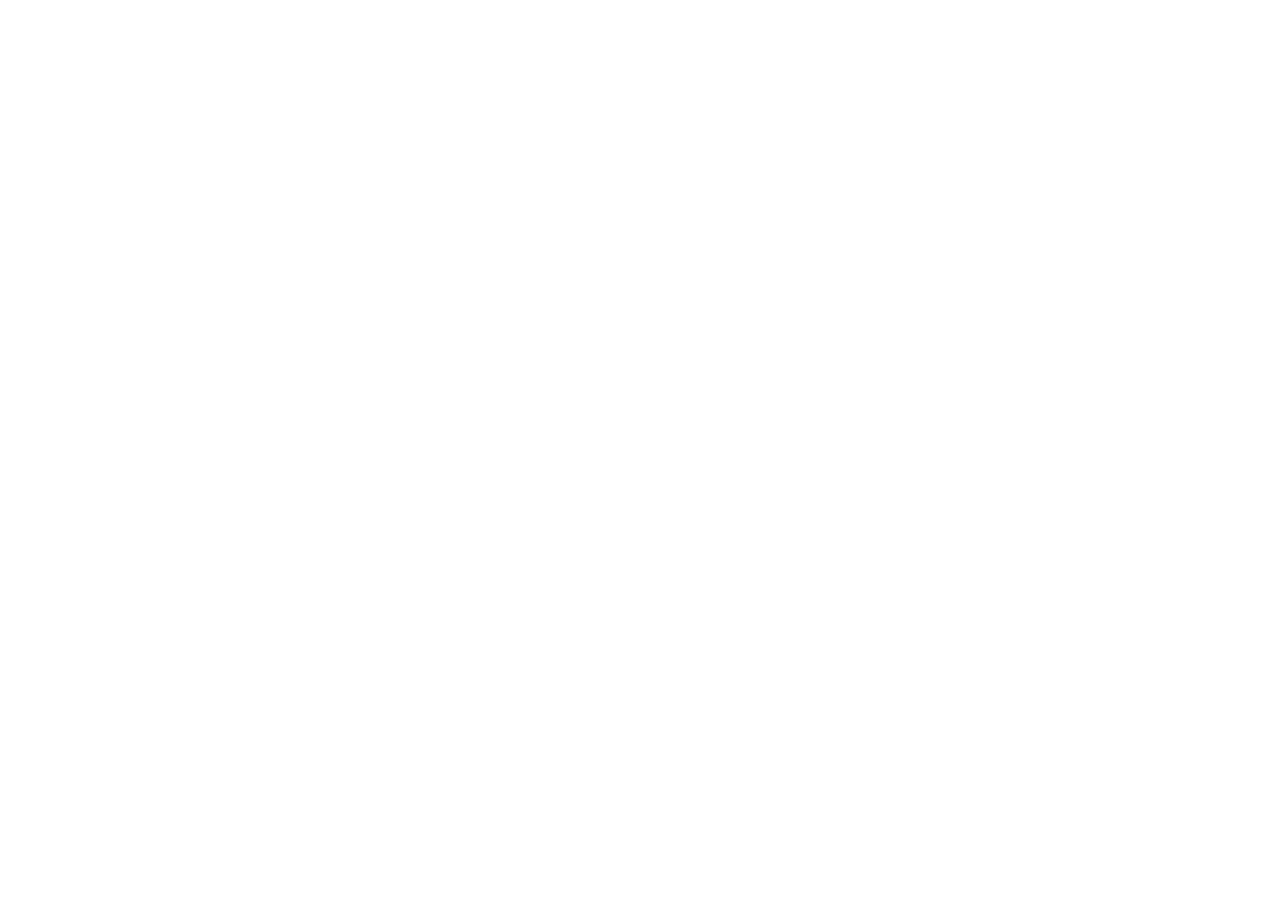
==== SA1-DDS/cursos.html @ f66ba200 "Atividade SA1" ====
<!DOCTYPE html>
<html lang="en">
<head>
    <meta charset="UTF-8">
    <meta name="viewport" content="width=device-width, initial-scale=1.0">
    <title>Cursos do SENAI</title>
    <link rel="stylesheet" href="style.css"

  </head>
  <body>

    <a href="https://loja.senaies.com.br/curso/pintura-industrial/15873919-saomateus-3-9-527-COM-PIND-84"></a>

    <a href="https://loja.senaies.com.br/curso/mecanica-automotiva-basica/188883-vitoria-3-3-518-COM-MAUTB-03"></a>

    <a href="https://loja.senaies.com.br/curso/fundamentos-de-eletricidade---automotiva/0535007241-vitoria-3-3-518-COM-FEAUT-01"></a>


</body>
---- SA1-DDS/style.css ----
@import url("https://fonts.google.com/css?family=Poppins:wght@800,900&display=swap");

*{
    margin: 0;
    padding: 0;
    box-sizing: border-box;
    font-family: "Poppins",sans-serif ;


}

body{
    min-height: 100vh;
    background: url(https://fonts.google.com/specimen/Lato)no-repeat;
    background-size:cover ;
    background-position:center ;

}

.header{
   position:fixed;
   top:0;
   left:0;
   width:100% ;
   padding:20px 100px ;
   background:blue ;
   display:flex;
   justify-content:space-between ;
   align-items:center;
   z-index: 100;

}

.logo{
    font-size:  32px; ;
    color:orange;
    text-decoration:none ;
    font-weight:500 ;
    margin-left: 40px;
}

.navbar a {
    position: relative;
    font-size: 18px; ;
    color:orange ;
    text-decoration:none ;
    font-weight: 500px; ;
    margin-left: 40px;
}

.navbar a ::before {
    content:'';
    position: absolute;
    top: 100%;
    left: 0;
    width: 100%;
    height : 2px;
    background: #fff;
}

.navbar a :houver ::before {
    width: 100%;
}
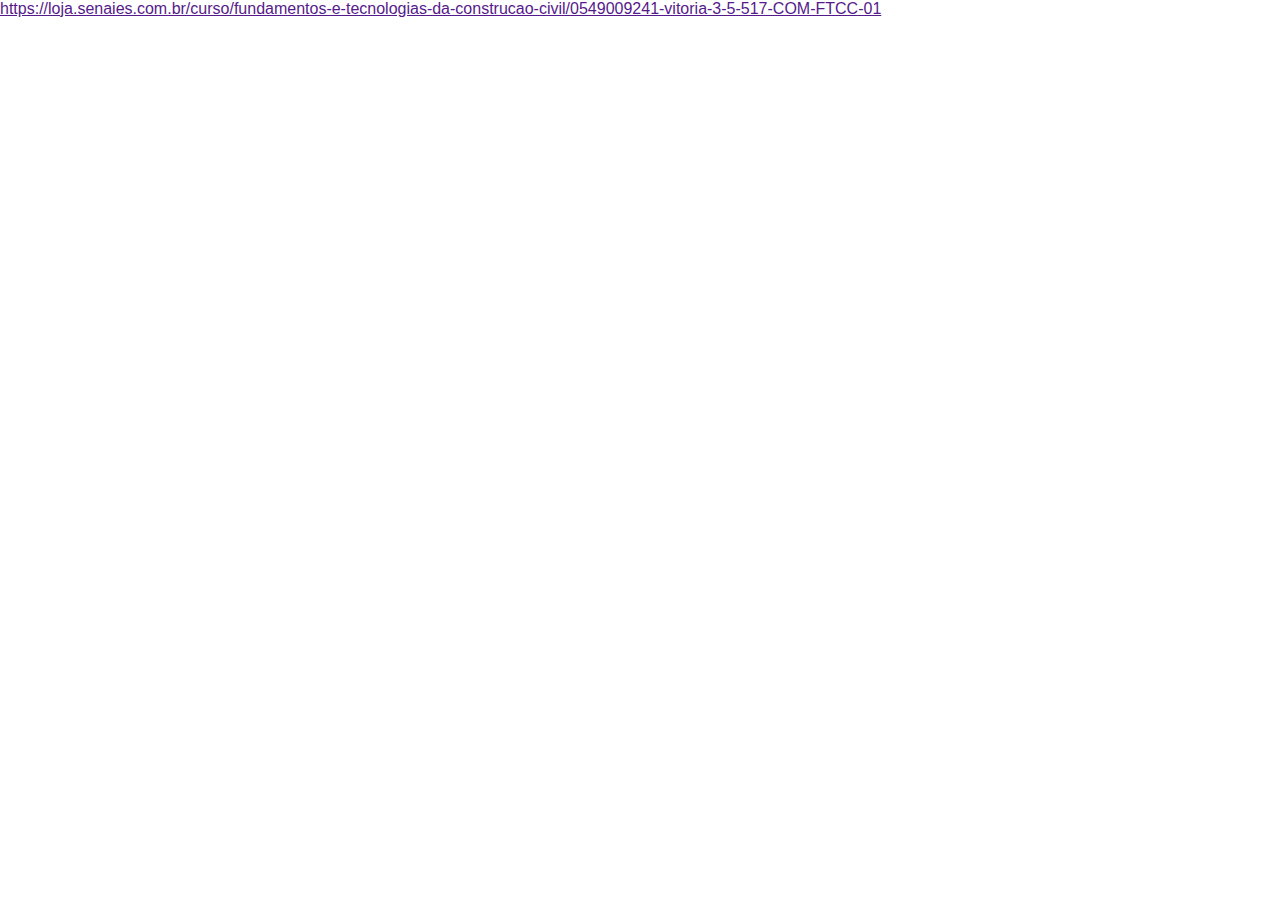
==== commit 28ee7155: "Atividade SA1" ====
--- a/SA1-DDS/cursos.html
+++ b/SA1-DDS/cursos.html
@@ -11,9 +11,9 @@
 
     <a href="https://loja.senaies.com.br/curso/pintura-industrial/15873919-saomateus-3-9-527-COM-PIND-84"></a>
 
-    <a href="https://loja.senaies.com.br/curso/mecanica-automotiva-basica/188883-vitoria-3-3-518-COM-MAUTB-03"></a>
+    <a href="">https://loja.senaies.com.br/curso/fundamentos-e-tecnologias-da-construcao-civil/0549009241-vitoria-3-5-517-COM-FTCC-01</a>
 
-    <a href="https://loja.senaies.com.br/curso/fundamentos-de-eletricidade---automotiva/0535007241-vitoria-3-3-518-COM-FEAUT-01"></a>
+    <a href="https://loja.senaies.com.br/curso/fundamentos-da-construcao-civil-instalacoes/0551005241-vitoria-3-5-517-COM-FCCI-01"></a>
 
 
 </body>